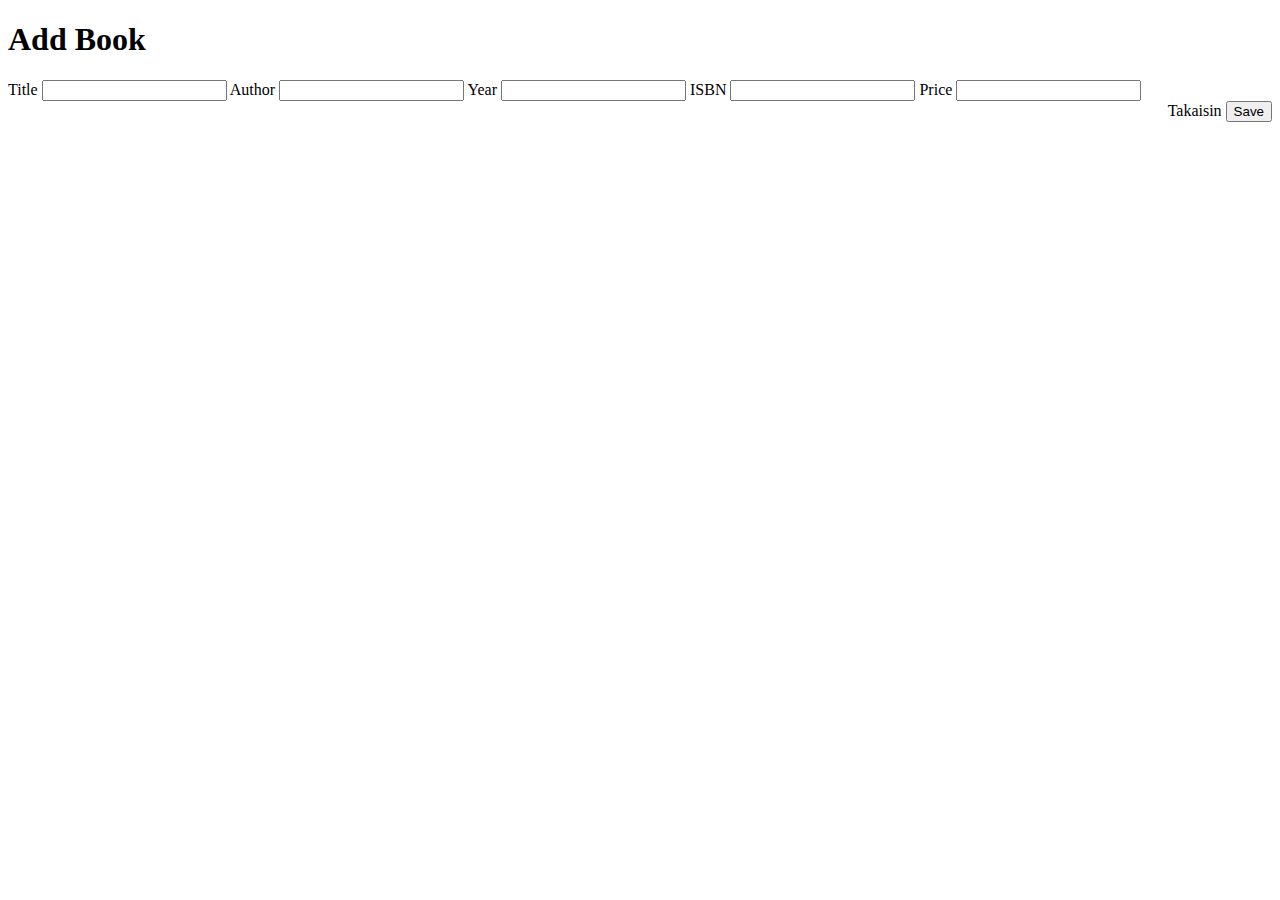
==== src/main/resources/templates/addbook.html @ d38a0811 "added crud for books" ====
<!DOCTYPE html>
<html lang="en" xmlns:th="http://www.thymeleaf.org">
    <head>
        <meta charset="utf-8">
        <meta name="viewport" content="width=device-width, initial-scale=1, shrink-to-fit=no">
        <link rel="stylesheet" th:href="@{/css/style.css}" type="text/css">
        <title>BookStore :: Add Book</title>
    </head>
    <body>
        <header>
            <h1>Add Book</h1>
        </header>
        <main>
            <form action="#" th:action="@{/book/add}" th:object="${book}" method="post">
                <label for="title">
                    <span>Title</span>
                    <input type="text" th:field="*{title}" />
                </label>
                <label for="author">
                    <span>Author</span>
                    <input type="text" th:field="*{author}" />
                </label>
                <label for="year">
                    <span>Year</span>
                    <input type="text" th:field="*{year}" />
                </label>
                <label for="isbn">
                    <span>ISBN</span>
                    <input type="text" th:field="*{isbn}" />
                </label>
                <label for="price">
                    <span>Price</span>
                    <input type="text" th:field="*{price}" />
                </label>
                <div style="text-align: right">
                    <a class="btn" th:href="@{/booklist}">Takaisin</a>
                    <input class="btn" type="submit" value="Save" />
                </div>
            </form>
        </main>
    </body>
</html>
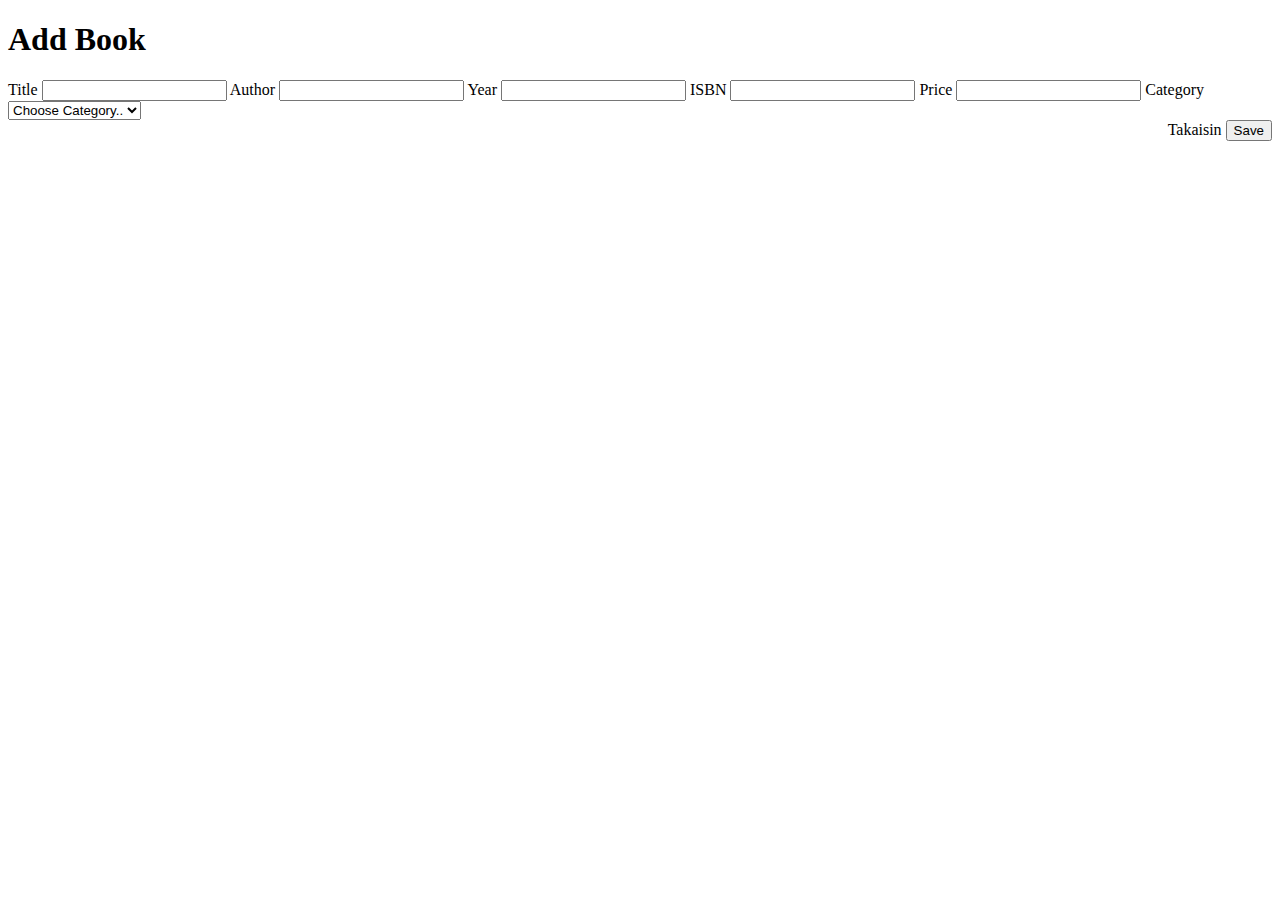
==== commit afc7382b: "added categories" ====
--- a/src/main/resources/templates/addbook.html
+++ b/src/main/resources/templates/addbook.html
@@ -14,23 +14,30 @@
             <form action="#" th:action="@{/book/add}" th:object="${book}" method="post">
                 <label for="title">
                     <span>Title</span>
-                    <input type="text" th:field="*{title}" />
+                    <input type="text" id="title" th:field="*{title}" />
                 </label>
                 <label for="author">
                     <span>Author</span>
-                    <input type="text" th:field="*{author}" />
+                    <input type="text" id="author" th:field="*{author}" />
                 </label>
                 <label for="year">
                     <span>Year</span>
-                    <input type="text" th:field="*{year}" />
+                    <input type="text" id="year" th:field="*{year}" />
                 </label>
                 <label for="isbn">
                     <span>ISBN</span>
-                    <input type="text" th:field="*{isbn}" />
+                    <input type="text" id="isbn" th:field="*{isbn}" />
                 </label>
                 <label for="price">
                     <span>Price</span>
-                    <input type="text" th:field="*{price}" />
+                    <input type="text" id="price" th:field="*{price}" />
+                </label>
+                <label for="category">
+                    <span>Category</span>
+                    <select id="category" th:field="*{category}">
+                        <option value="" selected>Choose Category..</option>
+                        <option th:each="category : ${categories}" th:value="${category.id}" th:utext="${category.name}"/>
+                    </select>
                 </label>
                 <div style="text-align: right">
                     <a class="btn" th:href="@{/booklist}">Takaisin</a>
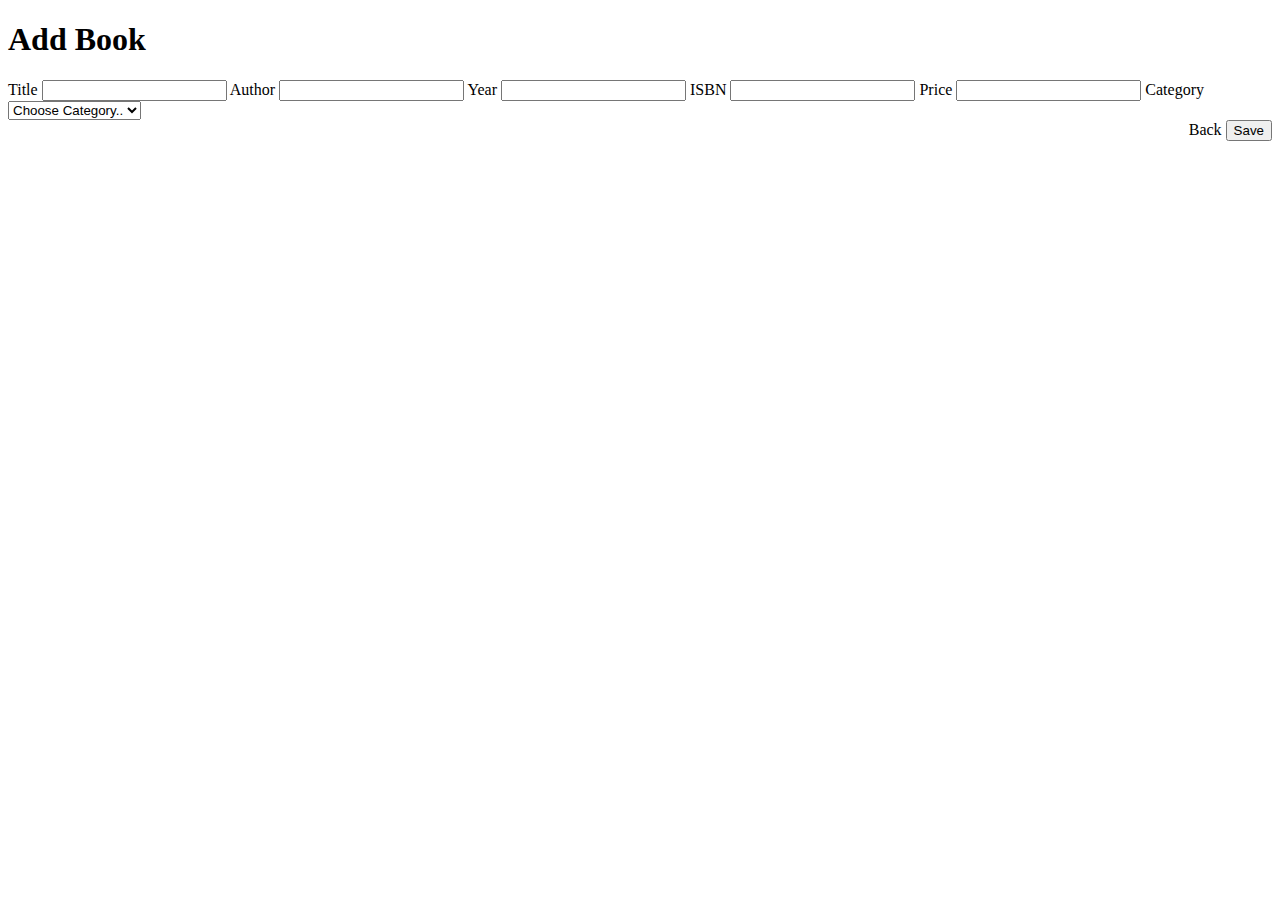
==== commit 251fbc5b: "added ability to fetch books in json" ====
--- a/src/main/resources/templates/addbook.html
+++ b/src/main/resources/templates/addbook.html
@@ -40,7 +40,7 @@
                     </select>
                 </label>
                 <div style="text-align: right">
-                    <a class="btn" th:href="@{/booklist}">Takaisin</a>
+                    <a class="btn" th:href="@{/booklist}">Back</a>
                     <input class="btn" type="submit" value="Save" />
                 </div>
             </form>
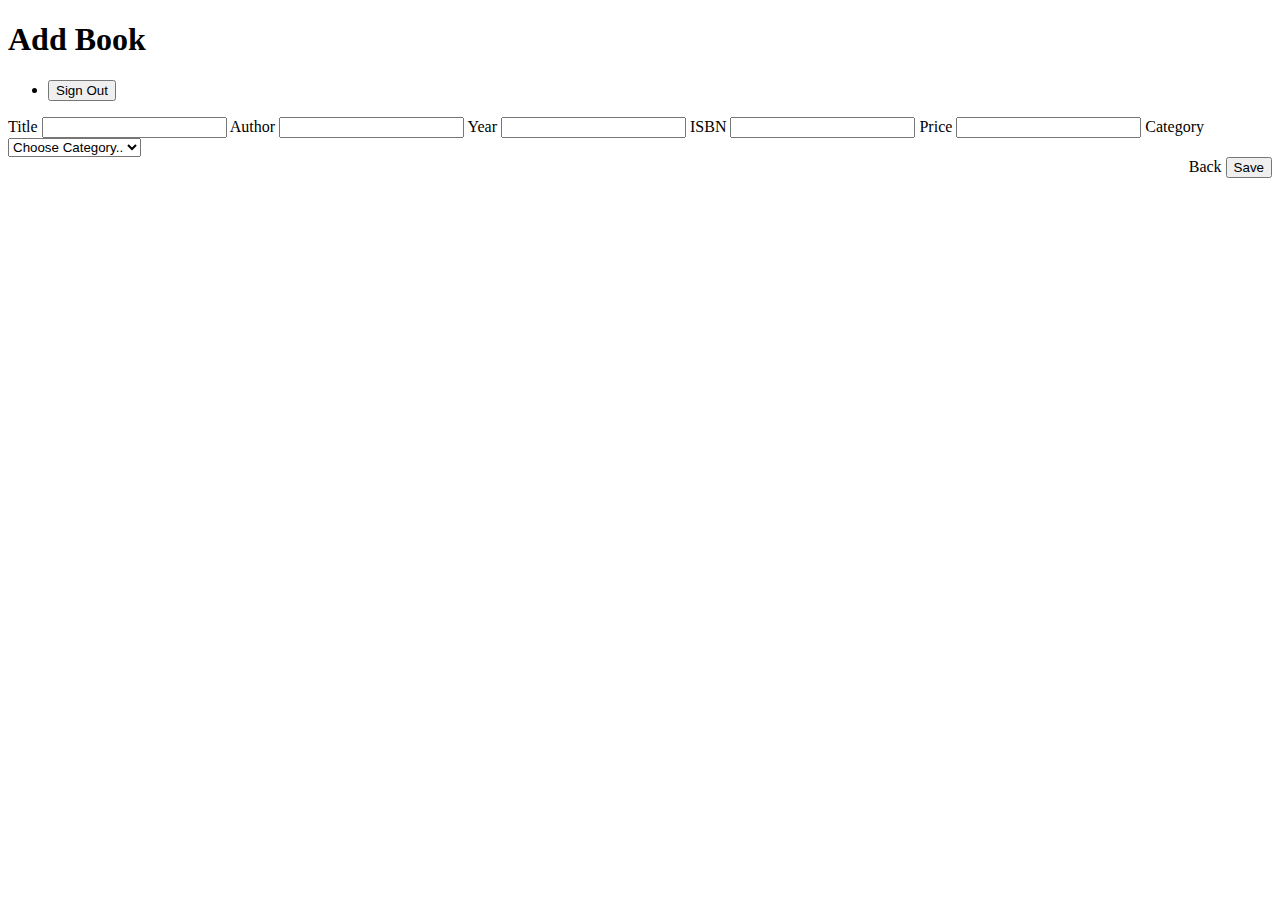
==== commit 0346ff57: "Bookstore: Securing the web application" ====
--- a/src/main/resources/templates/addbook.html
+++ b/src/main/resources/templates/addbook.html
@@ -8,7 +8,16 @@
     </head>
     <body>
         <header>
-            <h1>Add Book</h1>
+            <nav>
+                <h1 class="pageTitle">Add Book</h1>
+                <ul>
+                    <li>
+                        <form th:action="@{/logout}" method="post">
+                            <span><input class="btn" type="submit" value="Sign Out"/></span>
+                        </form>
+                    </li>
+                </ul>
+            </nav>
         </header>
         <main>
             <form action="#" th:action="@{/book/add}" th:object="${book}" method="post">
